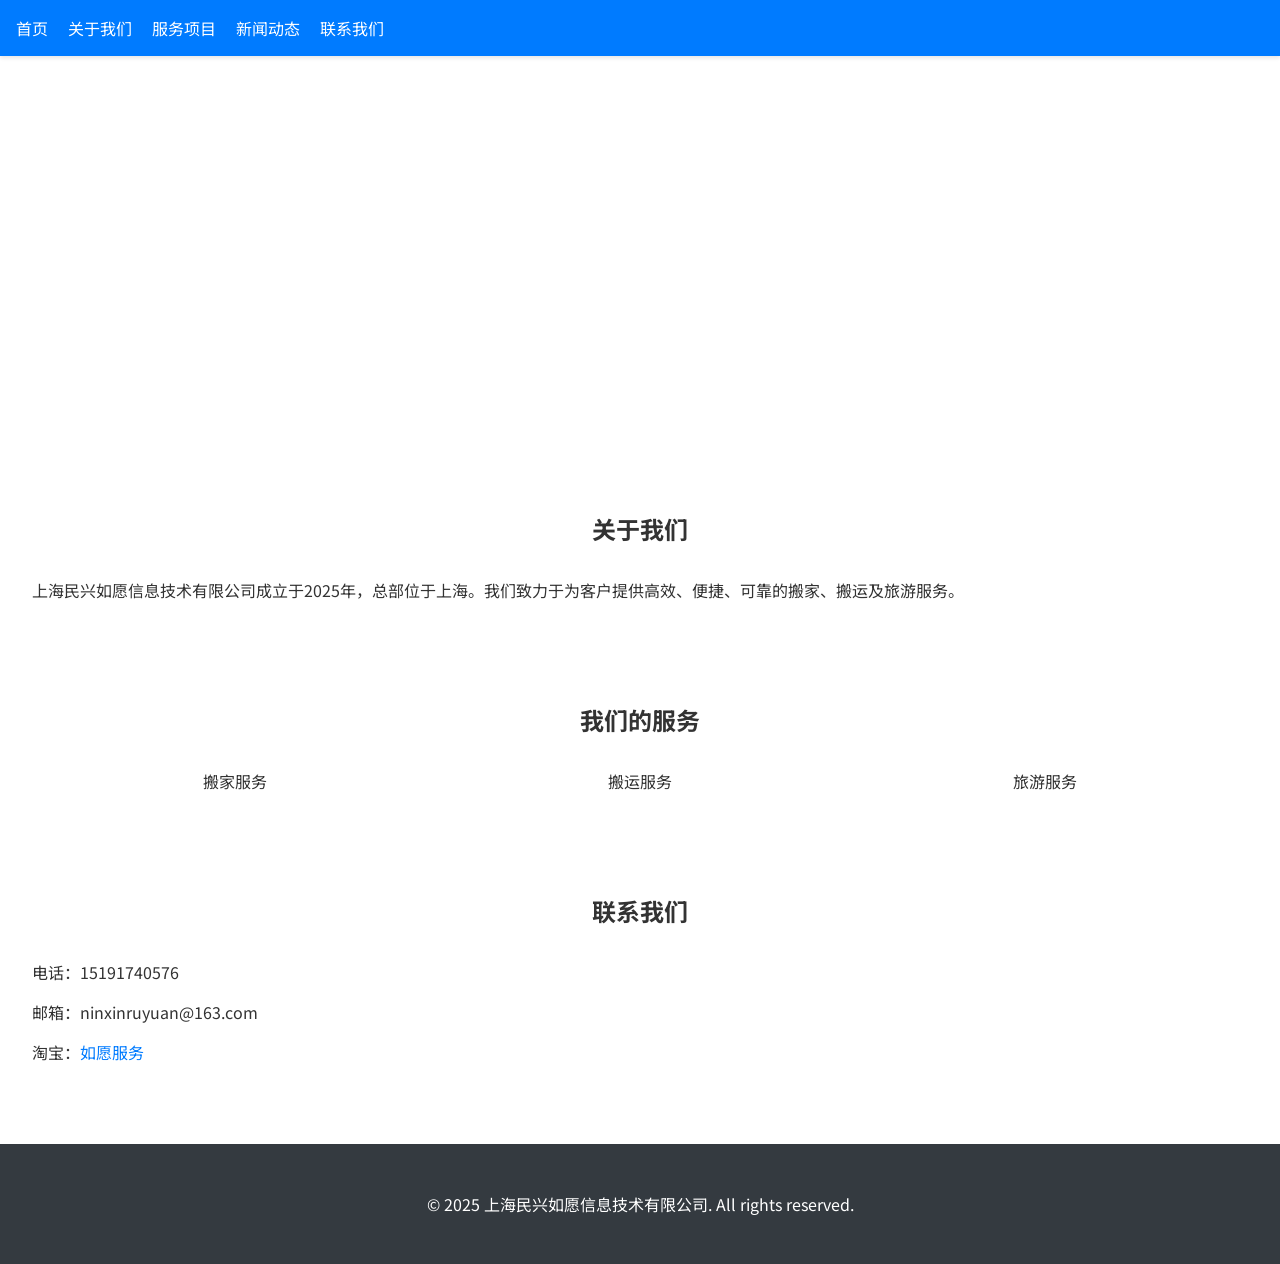
==== index.html @ 95be067b "I will enhance your website with images, a new design, a payment placeholder, and interactive elemen" ====
<!DOCTYPE html>
<html lang="zh-CN">
<head>
    <meta charset="UTF-8">
    <meta name="viewport" content="width=device-width, initial-scale=1.0">
    <title>上海民兴如愿信息技术有限公司</title>
    <link rel="stylesheet" href="css/style.css">
</head>
<body>
    <header>
        <nav>
            <ul>
                <li><a href="index.html">首页</a></li>
                <li><a href="about.html">关于我们</a></li>
                <li><a href="services.html">服务项目</a></li>
                <li><a href="news.html">新闻动态</a></li>
                <li><a href="contact.html">联系我们</a></li>
            </ul>
        </nav>
    </header>
    <main>
        <section id="hero">
            <div class="slider">
                <div class="slide" style="background-image: url('images/hero1.jpg');"></div>
                <div class="slide" style="background-image: url('images/hero2.jpg');"></div>
                <div class="slide" style="background-image: url('images/hero3.jpg');"></div>
            </div>
            <div class="hero-text">
                <h1>上海民兴如愿信息技术有限公司</h1>
                <p>您值得信赖的搬家、搬运、旅游服务专家</p>
            </div>
        </section>

        <section id="about">
            <h2>关于我们</h2>
            <p>上海民兴如愿信息技术有限公司成立于2025年，总部位于上海。我们致力于为客户提供高效、便捷、可靠的搬家、搬运及旅游服务。</p>
        </section>

        <section id="services">
            <h2>我们的服务</h2>
            <ul>
                <li>搬家服务</li>
                <li>搬运服务</li>
                <li>旅游服务</li>
            </ul>
        </section>

        <section id="contact">
            <h2>联系我们</h2>
            <p>电话：15191740576</p>
            <p>邮箱：ninxinruyuan@163.com</p>
            <p>淘宝：<a href="https://shop428750307.taobao.com/?spm=a21n57.shop_search.0.0.255e77ddQXyDd9" target="_blank">如愿服务</a></p>
        </section>
    </main>
    <footer>
        <p>&copy; 2025 上海民兴如愿信息技术有限公司. All rights reserved.</p>
    </footer>
    <script src="js/script.js"></script>
</body>
</html>
---- css/style.css ----
@import url('https://fonts.googleapis.com/css2?family=Noto+Sans+SC:wght@400;700&display=swap');

body {
    font-family: 'Noto Sans SC', sans-serif;
    margin: 0;
    padding: 0;
    color: #333;
}

header {
    background-color: #007bff;
    color: #fff;
    padding: 1rem;
    box-shadow: 0 2px 4px rgba(0,0,0,0.1);
}

nav ul {
    list-style: none;
    margin: 0;
    padding: 0;
}

nav li {
    display: inline-block;
    margin-right: 1rem;
}

nav a {
    color: #fff;
    text-decoration: none;
}

main {
    padding: 2rem;
}

#hero {
    position: relative;
    text-align: center;
    padding: 8rem 0;
    color: #fff;
    overflow: hidden;
}

.slider {
    position: absolute;
    top: 0;
    left: 0;
    width: 300%;
    height: 100%;
    display: flex;
    animation: slide 20s infinite;
}

.slide {
    width: 100%;
    height: 100%;
    background-size: cover;
    background-position: center;
}

.hero-text {
    position: relative;
    z-index: 1;
}

@keyframes slide {
    0% {
        transform: translateX(0);
    }
    33% {
        transform: translateX(-100%);
    }
    66% {
        transform: translateX(-200%);
    }
    100% {
        transform: translateX(0);
    }
}

section {
    padding: 2rem 0;
}

h2 {
    text-align: center;
    margin-bottom: 2rem;
}

#services ul {
    list-style: none;
    padding: 0;
    display: flex;
    justify-content: space-around;
}

.service {
    width: 30%;
    text-align: center;
}

.service img {
    width: 100%;
    height: auto;
    margin-bottom: 1rem;
}

a {
    color: #007bff;
    text-decoration: none;
}

a:hover {
    text-decoration: underline;
}

button {
    background-color: #007bff;
    color: #fff;
    border: none;
    padding: 0.75rem 1.5rem;
    border-radius: 5px;
    cursor: pointer;
    font-size: 1rem;
}

button:hover {
    background-color: #0056b3;
}

footer {
    background-color: #343a40;
    color: #fff;
    padding: 2rem 1rem;
    text-align: center;
}
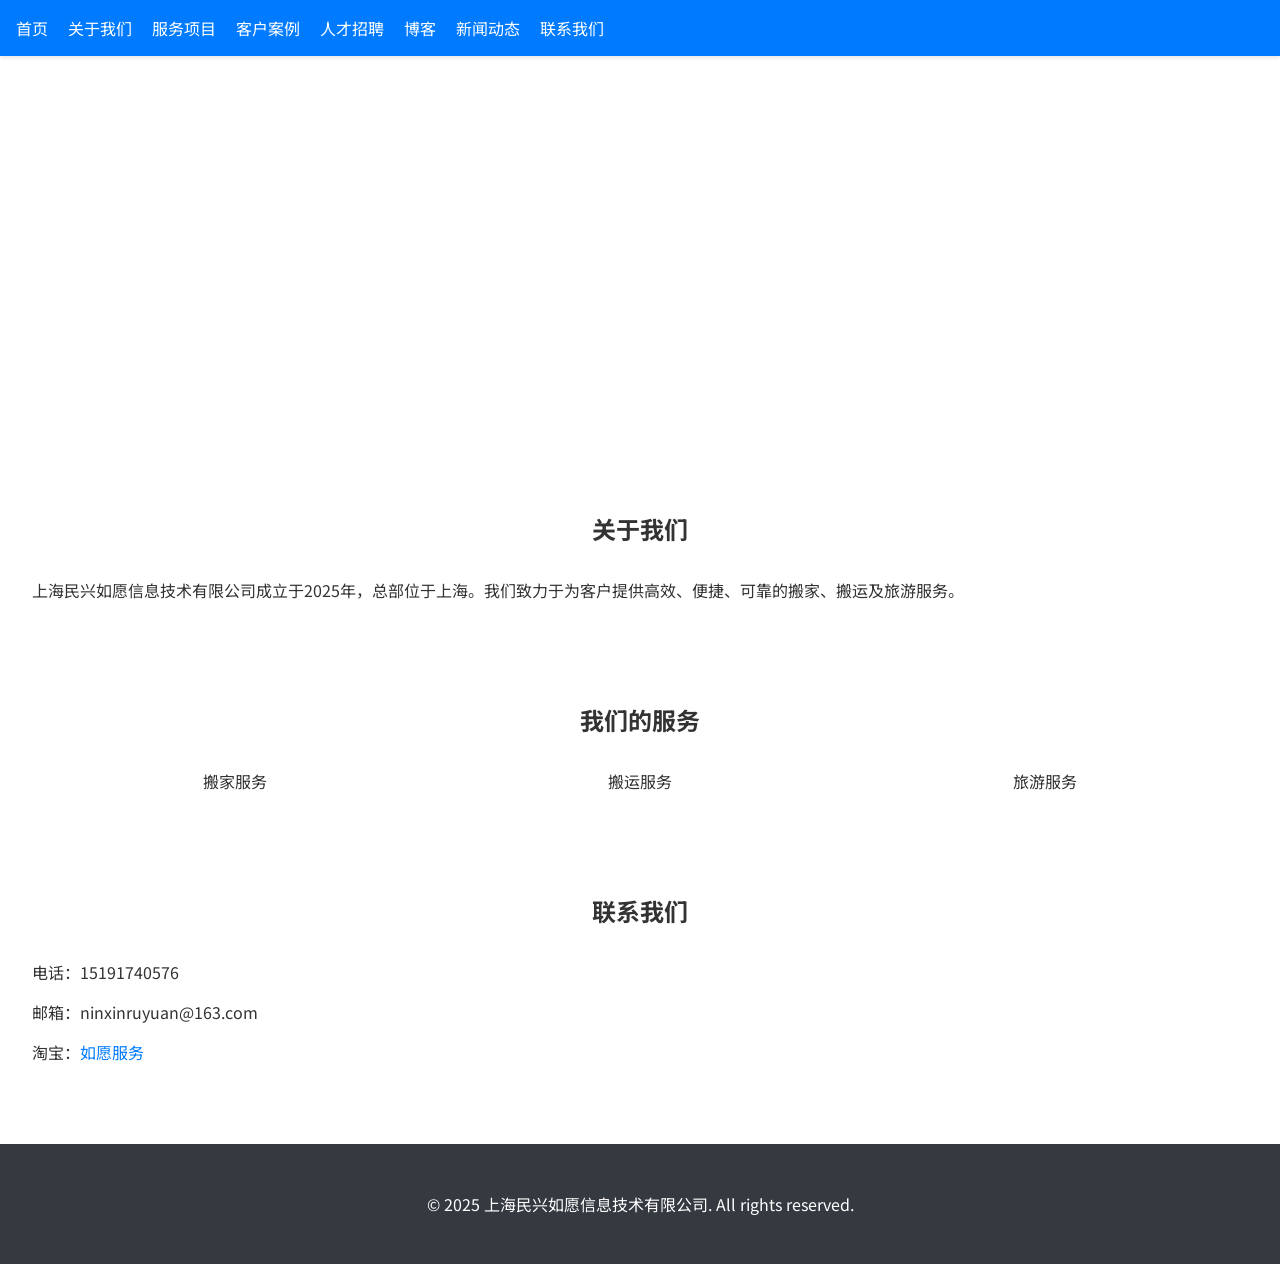
==== commit 7395e5da: "I will create the blog post pages, implement the contact form backend, and provide a dynamic convers" ====
--- a/index.html
+++ b/index.html
@@ -3,6 +3,8 @@
 <head>
     <meta charset="UTF-8">
     <meta name="viewport" content="width=device-width, initial-scale=1.0">
+    <meta name="description" content="上海民兴如愿信息技术有限公司提供专业的搬家、搬运、旅游服务。">
+    <meta name="keywords" content="上海搬家, 上海搬运, 上海旅游, 民兴如愿">
     <title>上海民兴如愿信息技术有限公司</title>
     <link rel="stylesheet" href="css/style.css">
 </head>
@@ -13,6 +15,9 @@
                 <li><a href="index.html">首页</a></li>
                 <li><a href="about.html">关于我们</a></li>
                 <li><a href="services.html">服务项目</a></li>
+                <li><a href="cases.html">客户案例</a></li>
+                <li><a href="careers.html">人才招聘</a></li>
+                <li><a href="blog.html">博客</a></li>
                 <li><a href="news.html">新闻动态</a></li>
                 <li><a href="contact.html">联系我们</a></li>
             </ul>
